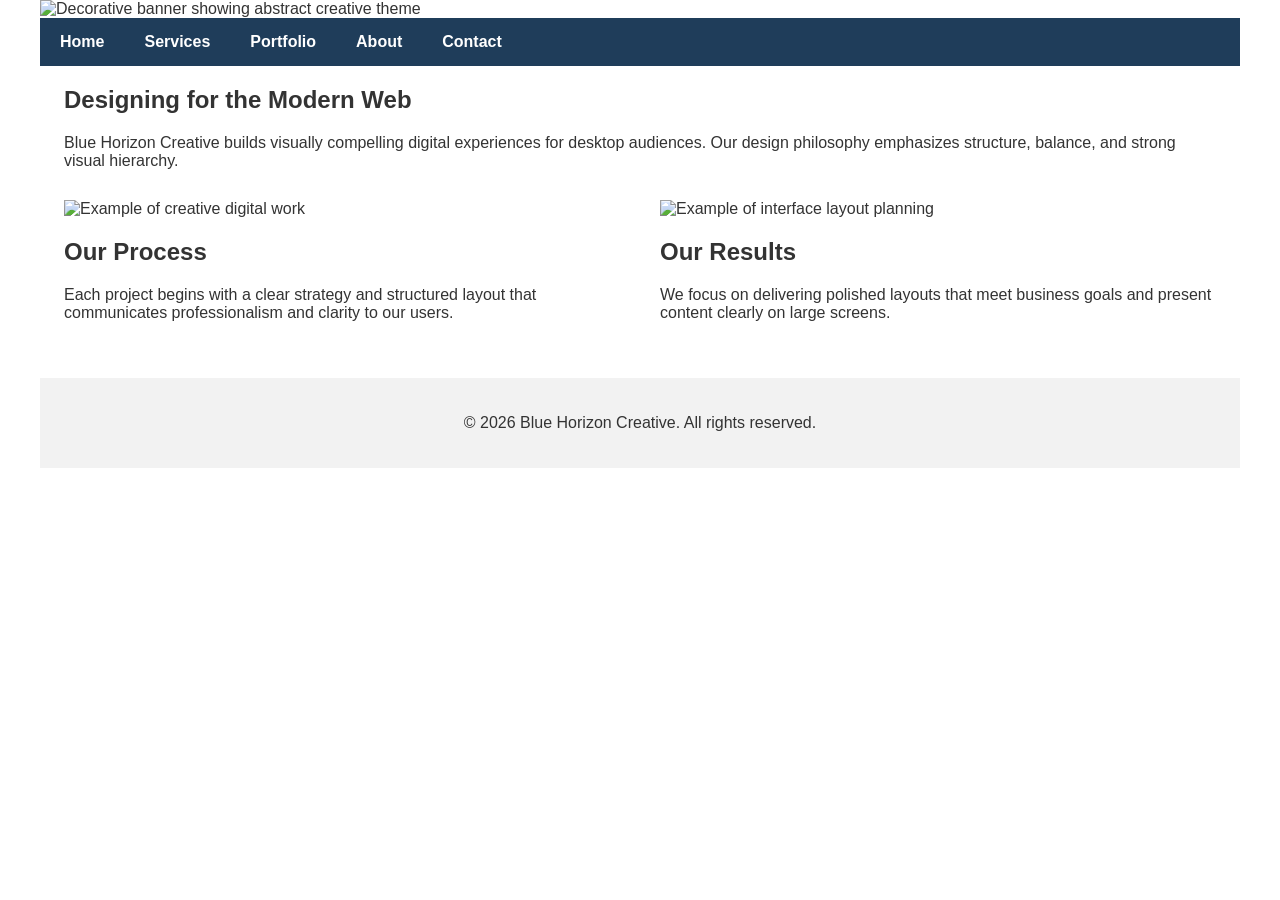
==== index.html @ 3b03776f "Add files via upload" ====
<!DOCTYPE html>
<html lang="en">
<head>
  <meta charset="UTF-8">
  <meta name="viewport" content="width=device-width, initial-scale=1.0">
  <title>Designing for the Modern Web</title>
  <link rel="stylesheet" href="Lesson06Assignment.css">
  <script>
  window.addEventListener('message', function(event) { 
    if( !event.data ) { return; }
    let params;
    try { params = JSON.parse( event.data ); }
    catch { return; }
    if( !params.subject || params.subject !== 'lti.frameResize' ) { return; }

    const MAX_FRAME_HEIGHT = 10000;
    if( !params.height || params.height < 1 || params.height > MAX_FRAME_HEIGHT ) {
      console.warn( 'Invalid height value received, aborting' );
      return;
    }
    const el = document.getElementsByTagName( 'iframe' );
    for ( let i=0; i < el.length; i++ ) {
      if( el[i].contentWindow === event.source ) {
        el[i].style.height = params.height + 'px';
        console.info( 'Setting iFrame height to ' + params.height );

        if( el[i].getAttribute('lockwidth') !== 'true'){
          el[i].style.width = '100%';
          console.info( 'Setting iFrame width to 100%' );
        }
      }
    }
  });
</script>
<script src="/d2l/common/iframe/iframe-client.js?v=20.26.6.27274"></script>
<script src="https://s.brightspace.com/lib/bsi/2026.6.221/unbundled/embeds.js" type="module"></script>
<script>
  document.addEventListener('DOMContentLoaded', function() {
    window.D2L.EmbedRenderer.renderEmbeds(document.body);
  });
</script>
<script src="https://s.brightspace.com/lib/bsi/2026.6.221/unbundled/mathjax.js" type="module"></script>
<script>
  document.addEventListener('DOMContentLoaded', function() {
    if (document.querySelector('math, .d2l-element, .d2l-cplus-layout') || /\$\$|\\\(|\\\[|\\begin{|\\ref{|\\eqref{/.test(document.body.innerHTML)) {
      document.querySelectorAll('mspace[linebreak="newline"]').forEach(elm => {
        elm.setAttribute('style', 'display: block; height: 0.5rem;');
      });

      document.querySelectorAll('math mmultiscripts > none').forEach(elm => {
        const mrow = document.createElementNS('http://www.w3.org/1998/Math/MathML', 'mrow');
        elm.replaceWith(mrow);
      });

      window.D2L.MathJax.loadMathJax({
        outputScale: 1.5,
        renderLatex: false,
        enableMML3Support: false
      });
    }
  });
</script>
<script src="https://s.brightspace.com/lib/bsi/2026.6.221/unbundled/prism.js" type="module"></script>
<script>
  document.addEventListener('DOMContentLoaded', function() {
    document.querySelectorAll('.d2l-code').forEach(code => {
      window.D2L.Prism.formatCodeElement(code);
    });
  });
</script>
<script>
  if (window.frameElement !== null && !document.documentElement.hasAttribute('data-oslo')) {
    const osloSettings = {"batch":"/d2l/api/oslo/batch?languageId=1","collection":"/d2l/api/oslo/collection?languageId=1","version":"W/\"20.26.6.27274.639180352368533844\""};
    document.documentElement.setAttribute('data-oslo', JSON.stringify(osloSettings));
  }
</script>
<script src="https://s.brightspace.com/lib/bsi/2026.6.221/unbundled/creator.js" type="module"></script>
<script>
  document.addEventListener('DOMContentLoaded', async () => {
    const activities = [];
    const practices = [];
    const allPractices = document.querySelectorAll('.d2l-practice');
    const elements = document.querySelectorAll('.d2l-element');
    let layouts = [...document.querySelectorAll('.d2l-cplus-layout')];
    const tables = document.querySelectorAll('table');
    const contentStylerStyleLinks = document.querySelectorAll('head > link[href="https://templates.lcs.brightspace.com/lib/assets/css/styles.min.css"]');
    const contentStylerOverides = document.querySelectorAll('head > link[href^="/d2l/le/contentstyler/"][data-override="override"]');

    layouts = layouts.filter((layout) => layout.closest('.d2l-element.mceNonEditable') === null);

    for (const practice of allPractices) {
      const activityContainer = practice.hasAttribute('data-d2l-activity-href');
      if (activityContainer) {
        activities.push(practice);
      } else {
        practices.push(practice);
      }
    }

    if (layouts.length > 0) { window.D2L.Creator.convertLayouts(layouts); }
    if (elements.length > 0) { window.D2L.Creator.convertElements(elements, 6606, '/content/'); }
    if (activities.length > 0) { window.D2L.Creator.convertPracticeActivities(activities, 6606, '/content/'); }
    if (practices.length > 0) { window.D2L.Creator.convertPractices(practices, 6606, '/content/'); }
    if (contentStylerStyleLinks.length > 0 && contentStylerOverides.length > 0 && tables.length > 0) {
      window.D2L.Creator.wrapTables(tables);
    }
  });
</script>
<script>
  function lti_launch( vars, target ) {
    var query = '';
    var new_tab = false;

    for(var key in vars) {
      if(query.length == 0) {
        query += '?' + key + '=' + encodeURIComponent(vars[key]);
      } else {
        query += '&' + key + '=' + encodeURIComponent(vars[key]);
      }
    }

    var url = '/d2l/customization/pearsonlti/6606/Launch' + query;
    (target == '_blank') ? window.open( url, '_blank' ) : location.replace( url );
  }
</script>
</head>
<body>
   <header class="site-header">
    <img src="desktop-banner.png" alt="Decorative banner showing abstract creative theme">
  </header>

  <nav class="main-nav">
    <ul>
      <li><a href="#">Home</a></li>
      <li><a href="#">Services</a></li>
      <li><a href="#">Portfolio</a></li>
      <li><a href="#">About</a></li>
      <li><a href="#">Contact</a></li>
    </ul>
  </nav>

  <main class="page-container">

    <section class="intro">
      <h1>Designing for the Modern Web</h1>
      <p>
        Blue Horizon Creative builds visually compelling digital experiences for
        desktop audiences. Our design philosophy emphasizes structure, balance,
        and strong visual hierarchy.
      </p>
    </section>

    <section class="two-column">
      <div class="column">
        <img src="content-image-1.png" alt="Example of creative digital work">
        <h2>Our Process</h2>
        <p>
          Each project begins with a clear strategy and structured layout that
          communicates professionalism and clarity to our users.
        </p>
      </div>

      <div class="column">
        <img src="content-image-2.png" alt="Example of interface layout planning">
        <h2>Our Results</h2>
        <p>
          We focus on delivering polished layouts that meet business goals and
          present content clearly on large screens.
        </p>
      </div>
    </section>

  </main>

  <footer class="site-footer">
    <p>&copy; 2026 Blue Horizon Creative. All rights reserved.</p>
  </footer>
</body>
</html>
---- Lesson06Assignment.css ----
body {
  font-family: Arial, Helvetica, sans-serif;
  margin: 0;
  background-color: #ffffff;
  color: #333;
}

.site-header img {
  width: 100%;
  max-width: 1200px;
  height: auto;
  display: block;
  margin: 0 auto;
}

.main-nav {
  background-color: #1f3d5a;
  max-width: 1200px;
  width: 100%;
  margin: 0 auto;
}

.main-nav ul {
  list-style: none;
  margin: 0;
  padding: 0;
  display: flex;
  flex-wrap: wrap; 
}

.main-nav li {
  padding: 15px 20px;
}

.main-nav a {
  color: #ffffff;
  text-decoration: none;
  font-weight: bold;
}

.page-container {
  max-width: 1200px;
  width: 90%; 
  margin: 20px auto;
}

.intro {
  margin-bottom: 30px;
}

.two-column {
  display: flex;
  gap: 40px;
  flex-wrap: wrap;
}

.column {
  flex: 1 1 500px;
  box-sizing: border-box;
}

.column img {
  width: 100%;
  max-width: 560px;
  height: auto;
  display: block;
}

.site-footer {
  max-width: 1200px;
  width: 100%;
  margin: 40px auto 0 auto;
  padding: 20px 0;
  text-align: center;
  background-color: #f2f2f2;
}

@media (max-width: 768px) {
  .main-nav ul {
    justify-content: center;
  }
  
  .two-column {
    gap: 20px;
  }
}
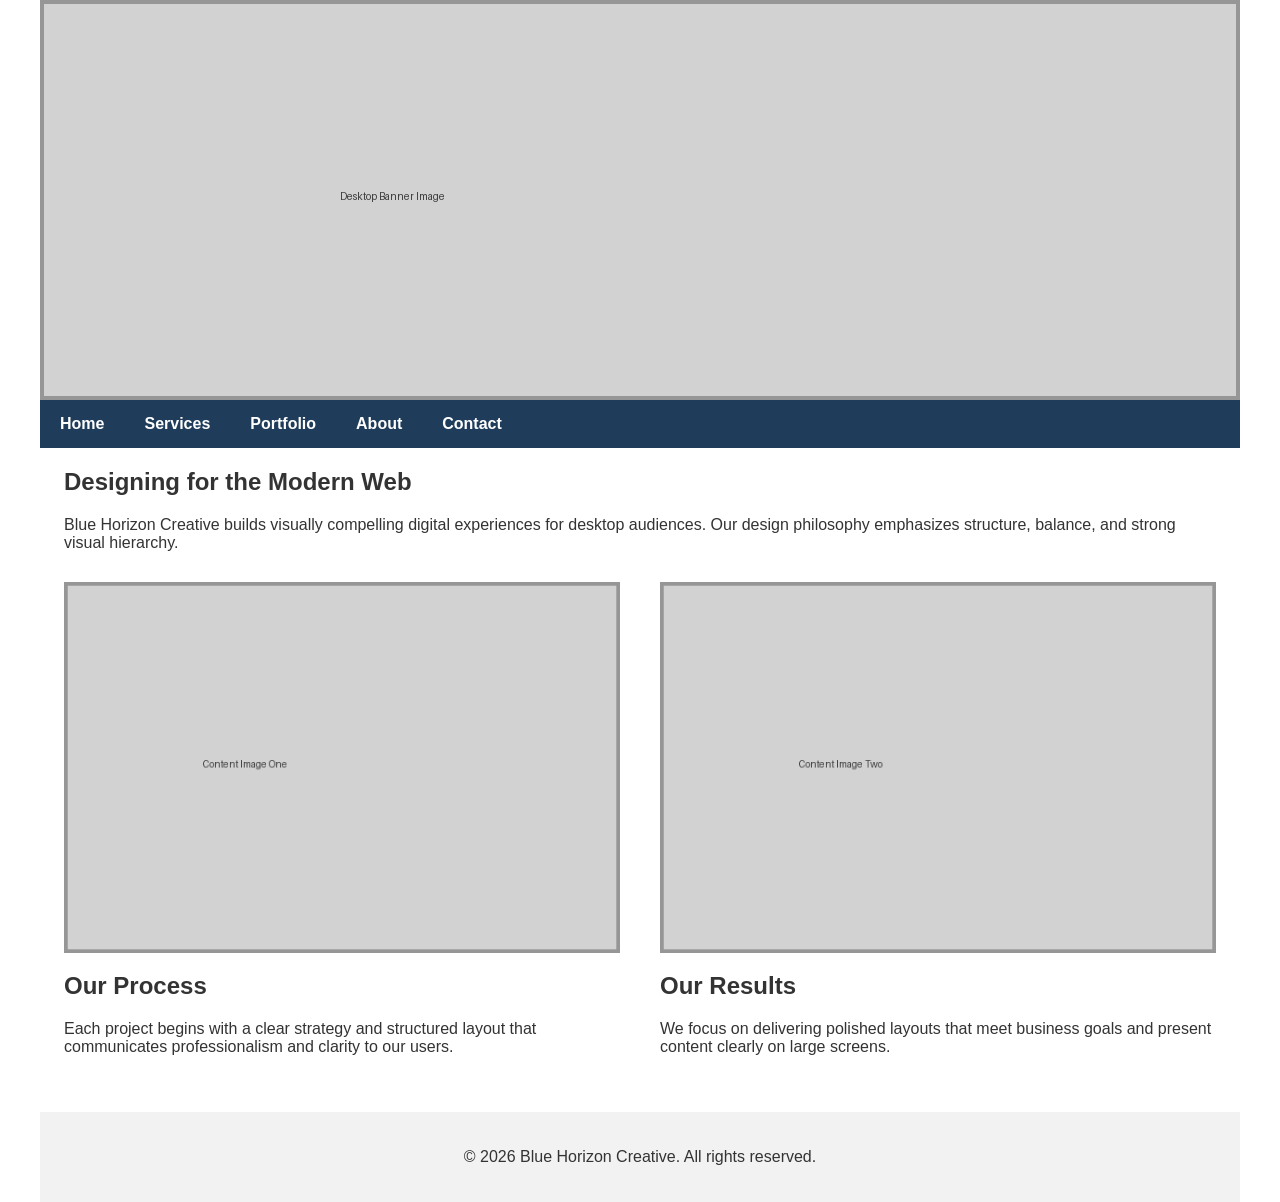
==== commit 6db42dc8: "Update index.html" ====
--- a/index.html
+++ b/index.html
@@ -5,127 +5,10 @@
   <meta name="viewport" content="width=device-width, initial-scale=1.0">
   <title>Designing for the Modern Web</title>
   <link rel="stylesheet" href="Lesson06Assignment.css">
-  <script>
-  window.addEventListener('message', function(event) { 
-    if( !event.data ) { return; }
-    let params;
-    try { params = JSON.parse( event.data ); }
-    catch { return; }
-    if( !params.subject || params.subject !== 'lti.frameResize' ) { return; }
-
-    const MAX_FRAME_HEIGHT = 10000;
-    if( !params.height || params.height < 1 || params.height > MAX_FRAME_HEIGHT ) {
-      console.warn( 'Invalid height value received, aborting' );
-      return;
-    }
-    const el = document.getElementsByTagName( 'iframe' );
-    for ( let i=0; i < el.length; i++ ) {
-      if( el[i].contentWindow === event.source ) {
-        el[i].style.height = params.height + 'px';
-        console.info( 'Setting iFrame height to ' + params.height );
-
-        if( el[i].getAttribute('lockwidth') !== 'true'){
-          el[i].style.width = '100%';
-          console.info( 'Setting iFrame width to 100%' );
-        }
-      }
-    }
-  });
-</script>
-<script src="/d2l/common/iframe/iframe-client.js?v=20.26.6.27274"></script>
-<script src="https://s.brightspace.com/lib/bsi/2026.6.221/unbundled/embeds.js" type="module"></script>
-<script>
-  document.addEventListener('DOMContentLoaded', function() {
-    window.D2L.EmbedRenderer.renderEmbeds(document.body);
-  });
-</script>
-<script src="https://s.brightspace.com/lib/bsi/2026.6.221/unbundled/mathjax.js" type="module"></script>
-<script>
-  document.addEventListener('DOMContentLoaded', function() {
-    if (document.querySelector('math, .d2l-element, .d2l-cplus-layout') || /\$\$|\\\(|\\\[|\\begin{|\\ref{|\\eqref{/.test(document.body.innerHTML)) {
-      document.querySelectorAll('mspace[linebreak="newline"]').forEach(elm => {
-        elm.setAttribute('style', 'display: block; height: 0.5rem;');
-      });
-
-      document.querySelectorAll('math mmultiscripts > none').forEach(elm => {
-        const mrow = document.createElementNS('http://www.w3.org/1998/Math/MathML', 'mrow');
-        elm.replaceWith(mrow);
-      });
-
-      window.D2L.MathJax.loadMathJax({
-        outputScale: 1.5,
-        renderLatex: false,
-        enableMML3Support: false
-      });
-    }
-  });
-</script>
-<script src="https://s.brightspace.com/lib/bsi/2026.6.221/unbundled/prism.js" type="module"></script>
-<script>
-  document.addEventListener('DOMContentLoaded', function() {
-    document.querySelectorAll('.d2l-code').forEach(code => {
-      window.D2L.Prism.formatCodeElement(code);
-    });
-  });
-</script>
-<script>
-  if (window.frameElement !== null && !document.documentElement.hasAttribute('data-oslo')) {
-    const osloSettings = {"batch":"/d2l/api/oslo/batch?languageId=1","collection":"/d2l/api/oslo/collection?languageId=1","version":"W/\"20.26.6.27274.639180352368533844\""};
-    document.documentElement.setAttribute('data-oslo', JSON.stringify(osloSettings));
-  }
-</script>
-<script src="https://s.brightspace.com/lib/bsi/2026.6.221/unbundled/creator.js" type="module"></script>
-<script>
-  document.addEventListener('DOMContentLoaded', async () => {
-    const activities = [];
-    const practices = [];
-    const allPractices = document.querySelectorAll('.d2l-practice');
-    const elements = document.querySelectorAll('.d2l-element');
-    let layouts = [...document.querySelectorAll('.d2l-cplus-layout')];
-    const tables = document.querySelectorAll('table');
-    const contentStylerStyleLinks = document.querySelectorAll('head > link[href="https://templates.lcs.brightspace.com/lib/assets/css/styles.min.css"]');
-    const contentStylerOverides = document.querySelectorAll('head > link[href^="/d2l/le/contentstyler/"][data-override="override"]');
-
-    layouts = layouts.filter((layout) => layout.closest('.d2l-element.mceNonEditable') === null);
-
-    for (const practice of allPractices) {
-      const activityContainer = practice.hasAttribute('data-d2l-activity-href');
-      if (activityContainer) {
-        activities.push(practice);
-      } else {
-        practices.push(practice);
-      }
-    }
-
-    if (layouts.length > 0) { window.D2L.Creator.convertLayouts(layouts); }
-    if (elements.length > 0) { window.D2L.Creator.convertElements(elements, 6606, '/content/'); }
-    if (activities.length > 0) { window.D2L.Creator.convertPracticeActivities(activities, 6606, '/content/'); }
-    if (practices.length > 0) { window.D2L.Creator.convertPractices(practices, 6606, '/content/'); }
-    if (contentStylerStyleLinks.length > 0 && contentStylerOverides.length > 0 && tables.length > 0) {
-      window.D2L.Creator.wrapTables(tables);
-    }
-  });
-</script>
-<script>
-  function lti_launch( vars, target ) {
-    var query = '';
-    var new_tab = false;
-
-    for(var key in vars) {
-      if(query.length == 0) {
-        query += '?' + key + '=' + encodeURIComponent(vars[key]);
-      } else {
-        query += '&' + key + '=' + encodeURIComponent(vars[key]);
-      }
-    }
-
-    var url = '/d2l/customization/pearsonlti/6606/Launch' + query;
-    (target == '_blank') ? window.open( url, '_blank' ) : location.replace( url );
-  }
-</script>
 </head>
 <body>
-   <header class="site-header">
+
+  <header class="site-header">
     <img src="desktop-banner.png" alt="Decorative banner showing abstract creative theme">
   </header>
 
@@ -175,5 +58,6 @@
   <footer class="site-footer">
     <p>&copy; 2026 Blue Horizon Creative. All rights reserved.</p>
   </footer>
+
 </body>
-</html>+</html>
